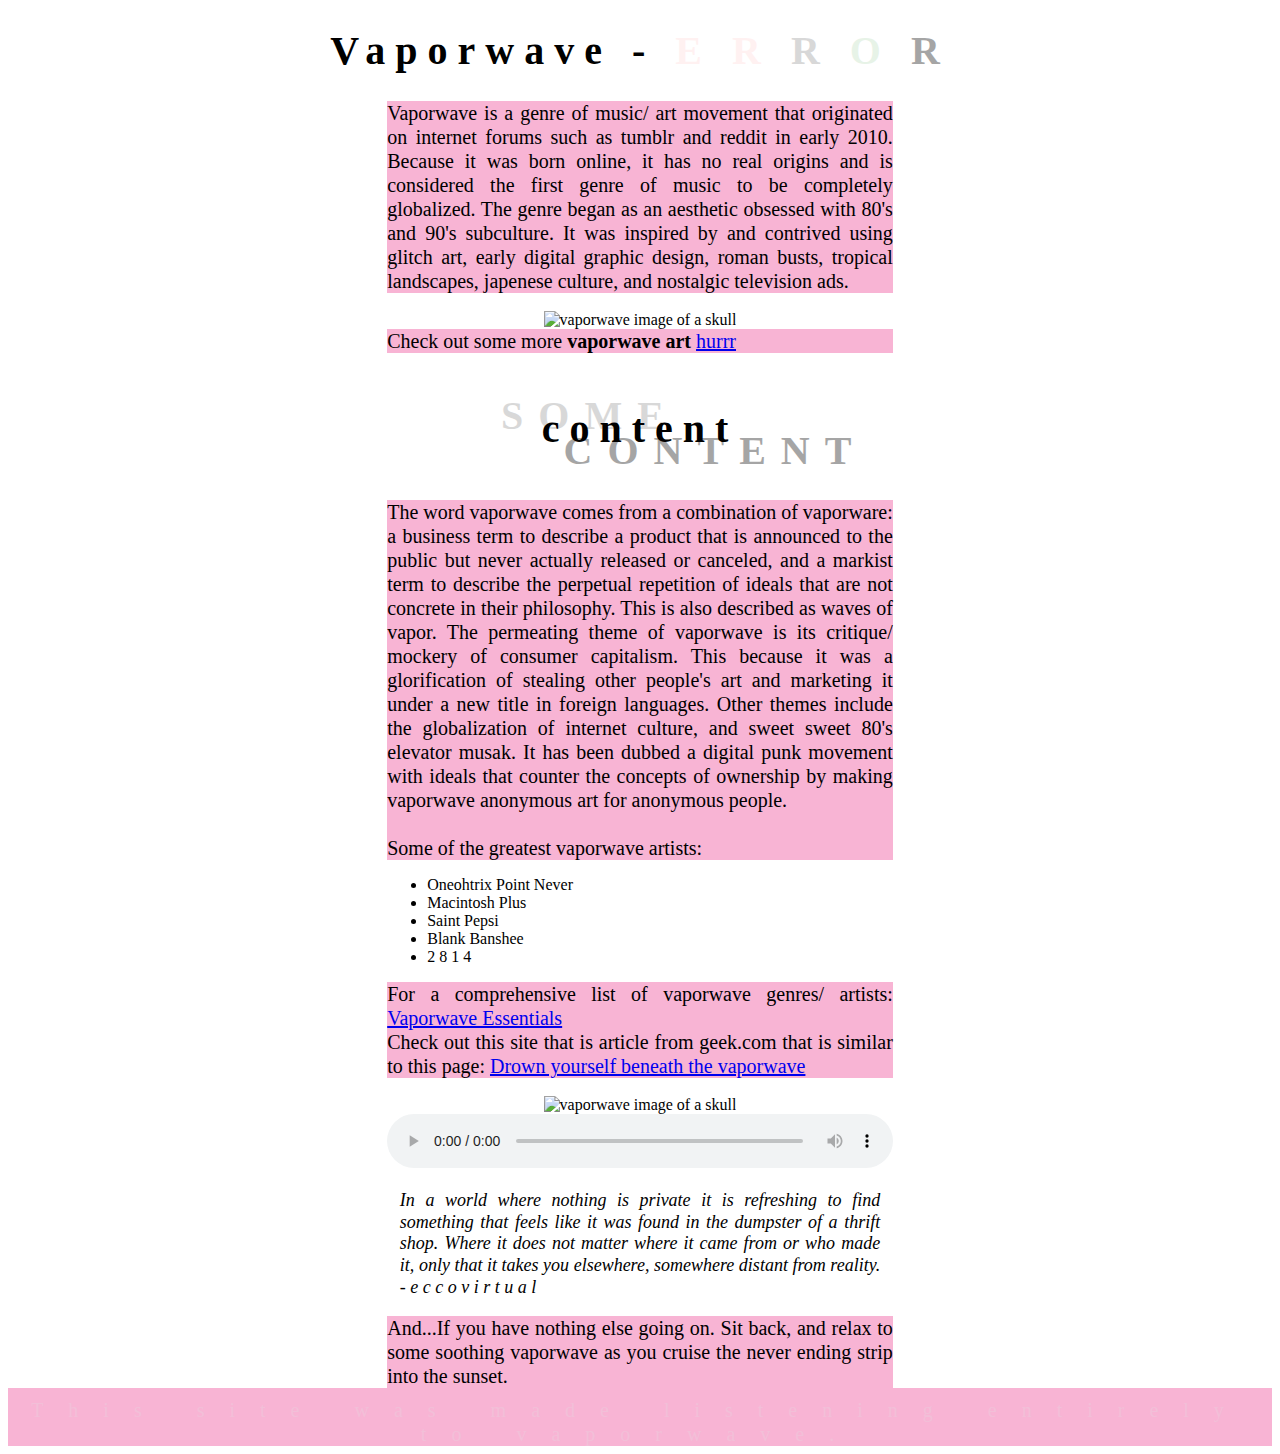
==== index.html @ c701e0b1 "html validated and correct. moved footer to proper location and fixed bad attribute tag for input el" ====
<!DOCTYPE html>
<html lang="en">
<head>
	<title>Vaporwave</title>
	<style>
		body {background-image: url(images/bg.jpg);
			background-attachment: fixed; 
		}
		h1 {text-align: center;
			font-size: 40px;
			letter-spacing: 10px;}
		h2 {text-align: center;
			margin-top: -60px;
			font-size: 40px;
			letter-spacing: 10px;
			line-height: 50%;}
		h3 {margin-left: 150px; 
			margin-top: -30px;
			text-align: center;
			font-size: 40px;
			letter-spacing: 15px;
			line-height: 45%;}
		h4 {margin-left: -100px; 
			text-align: center;
			font-size: 40px;
			letter-spacing: 15px;
			line-height: 50%;}
		p {position: relative;
			text-align: justify;
			width: 40%;
			margin: 0 auto;
			font-size: 20px;
			line-height: 1.2em;
			background: rgba(242,119,176,0.55);}
		blockquote {position: relative;
			text-align: justify;
			width: 38%;
			margin: 0 auto;
			font-size: 18px;
			font-style: italic;
			line-height: 1.2em;}
		div.image {text-align: center;}
		div.wrap{text-align: center}
		div.list{width: 40%;
			margin-right: auto;
			margin-left: auto;}
		audio {width: 40%;}
		footer {width: 100%;
			background: rgba(242,119,176,0.55);}
		.foot {width: 100%;
			padding-top: 10px;
			margin: 0 auto;}
		.note {position: relative;
			text-align: center;
			width: 100%;
			margin: 0 auto;
			font-size: 20px;
			line-height: 1.2em;
			color: #e3e1e4;
			opacity: .25;
			letter-spacing: 25px;}
		

	</style>
</head>
<body>
	<h1>Vaporwave - <span style="color:red; opacity:.05;">E R</span><span style="color:black; opacity:.15;"> R</span><span style="color:green; opacity:.09;"> O</span><span style="color:black; opacity:.35;"> R</span></h1>
	<p>Vaporwave is a genre of music/ art movement that originated on internet forums such as tumblr and reddit in early 2010. Because it was born online, it has no real origins and is considered the first genre of music to be completely globalized. The genre began as an aesthetic obsessed with 80's and 90's subculture. It was inspired by and contrived using glitch art, early digital graphic design, roman busts, tropical landscapes, japenese culture, and nostalgic television ads.</p>

	<br>

	<div class="image"><img src="images/skull.jpg" alt="vaporwave image of a skull" style="width: 40%; height:auto;"></div>
	<p>Check out some more <strong>vaporwave art</strong> <a href="vaporart.html">hurrr</a></p>

	<h4><span style="color:black; opacity:.15;">SOME</span></h4>
	<h2>content</h2>
	<h3><span style="color:black; opacity:.35;">CONTENT</span></h3>

	<p>The word vaporwave comes from a	combination of vaporware: a	business term to describe a product that is announced to the public but never actually released or canceled, and a markist term to describe the perpetual repetition of ideals that are not concrete in their philosophy. This is also described as waves of vapor.	The permeating theme of vaporwave is its critique/ mockery of consumer capitalism. This because it was a glorification of stealing other people's art and marketing it under a new title in foreign languages. Other themes include the globalization of internet culture, and sweet sweet 80's elevator musak. It has been dubbed a digital punk movement with ideals that counter the concepts of ownership by making vaporwave anonymous art for anonymous people.
	<br>
	<br>
	Some of the greatest vaporwave artists:
	</p> 
	<div class="list"><ul>
		<li>Oneohtrix Point Never</li>
		<li>Macintosh Plus</li>
		<li>Saint Pepsi</li>
		<li>Blank Banshee</li>
		<li>2 8 1 4</li>
	</ul></div>
	<p>For a comprehensive list of vaporwave genres/ artists: <a href="http://imgur.com/UuqU3AA">Vaporwave Essentials</a></p>
	<p>Check out this site that is article from geek.com that is similar to this page: <a href="http://www.geek.com/news/drown-yourself-beneath-the-vaporwave-1657121/">Drown yourself beneath the vaporwave</a></p>

	<br>

	<div class="image"><img src="images/sunset.gif" alt="vaporwave image of a skull" style="width: 40%; height:auto;"></div>


	<div class="wrap"><audio controls autoplay>
		<source src="images/macintosh_plus_420.mp3" type="audio/mpeg">
	</audio></div>

	<br>

	<blockquote>In a world where nothing is private it is refreshing to find something that feels like it was found in the dumpster of a thrift shop. Where it does not matter where it came from or who made it, only that it takes you elsewhere, somewhere distant from reality. - e c c o  v i r t u a l</blockquote>

	<br>

	<p>And...If you have nothing else going on. Sit back, and relax to some soothing vaporwave as you cruise the never ending strip into the sunset.</p>

<footer>
	<div class="foot">
		<div class="note">This site was made listening entirely to vaporwave.</div>
	</div>
</footer>
	

</body>



</html>
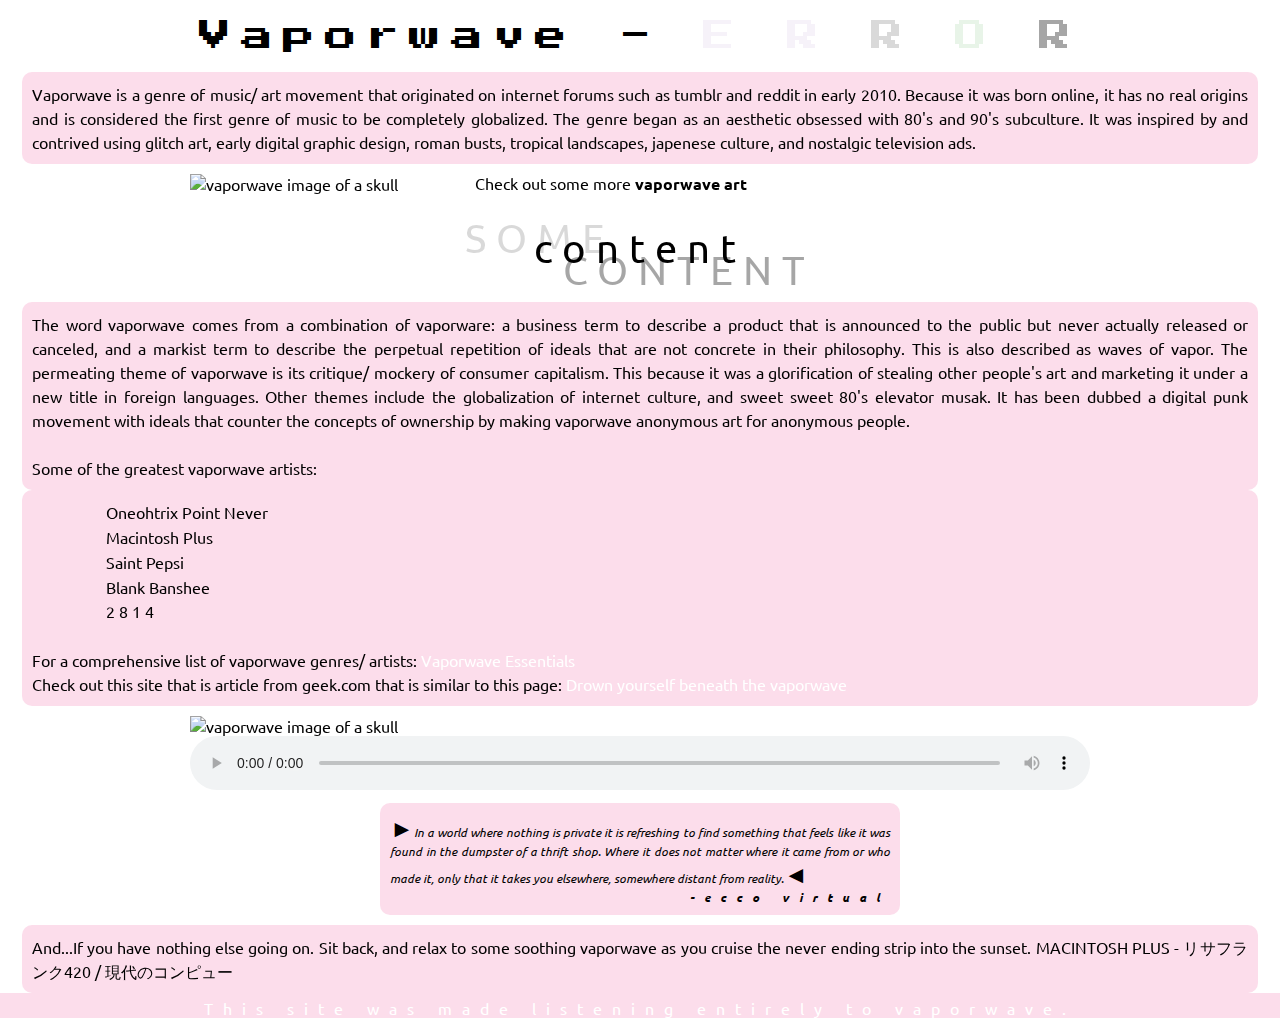
==== commit fd53f631: "updated the vaporart page with css styling. updated the image grid with some padding and margins to " ====
--- a/index.html
+++ b/index.html
@@ -1,112 +1,65 @@
 <!DOCTYPE html>
 <html lang="en">
 <head>
+<meta charset="utf-8">
 	<title>Vaporwave</title>
-	<style>
-		body {background-image: url(images/bg.jpg);
-			background-attachment: fixed; 
-		}
-		h1 {text-align: center;
-			font-size: 40px;
-			letter-spacing: 10px;}
-		h2 {text-align: center;
-			margin-top: -60px;
-			font-size: 40px;
-			letter-spacing: 10px;
-			line-height: 50%;}
-		h3 {margin-left: 150px; 
-			margin-top: -30px;
-			text-align: center;
-			font-size: 40px;
-			letter-spacing: 15px;
-			line-height: 45%;}
-		h4 {margin-left: -100px; 
-			text-align: center;
-			font-size: 40px;
-			letter-spacing: 15px;
-			line-height: 50%;}
-		p {position: relative;
-			text-align: justify;
-			width: 40%;
-			margin: 0 auto;
-			font-size: 20px;
-			line-height: 1.2em;
-			background: rgba(242,119,176,0.55);}
-		blockquote {position: relative;
-			text-align: justify;
-			width: 38%;
-			margin: 0 auto;
-			font-size: 18px;
-			font-style: italic;
-			line-height: 1.2em;}
-		div.image {text-align: center;}
-		div.wrap{text-align: center}
-		div.list{width: 40%;
-			margin-right: auto;
-			margin-left: auto;}
-		audio {width: 40%;}
-		footer {width: 100%;
-			background: rgba(242,119,176,0.55);}
-		.foot {width: 100%;
-			padding-top: 10px;
-			margin: 0 auto;}
-		.note {position: relative;
-			text-align: center;
-			width: 100%;
-			margin: 0 auto;
-			font-size: 20px;
-			line-height: 1.2em;
-			color: #e3e1e4;
-			opacity: .25;
-			letter-spacing: 25px;}
-		
-
-	</style>
+	<link rel="stylesheet" type="text/css" href="styles.css">
+	<link href="https://fonts.googleapis.com/css?family=Ubuntu" rel="stylesheet">
+	<link href="https://fonts.googleapis.com/css?family=Press+Start+2P" rel="stylesheet">
 </head>
 <body>
-	<h1>Vaporwave - <span style="color:red; opacity:.05;">E R</span><span style="color:black; opacity:.15;"> R</span><span style="color:green; opacity:.09;"> O</span><span style="color:black; opacity:.35;"> R</span></h1>
-	<p>Vaporwave is a genre of music/ art movement that originated on internet forums such as tumblr and reddit in early 2010. Because it was born online, it has no real origins and is considered the first genre of music to be completely globalized. The genre began as an aesthetic obsessed with 80's and 90's subculture. It was inspired by and contrived using glitch art, early digital graphic design, roman busts, tropical landscapes, japenese culture, and nostalgic television ads.</p>
+	<div id="error"></div>
+	<div id="colors"></div>
+	<h1>Vaporwave - <span style="color:indigo; opacity:.05;">E R</span><span style="color:black; opacity:.15;"> R</span><span style="color:green; opacity:.09;"> O</span><span style="color:black; opacity:.35;"> R</span></h1>
 
+	<div class="paragraph">
+		<p>Vaporwave is a genre of music/ art movement that originated on internet forums such as tumblr and reddit in early 2010. Because it was born online, it has no real origins and is considered the first genre of music to be completely globalized. The genre began as an aesthetic obsessed with 80's and 90's subculture. It was inspired by and contrived using glitch art, early digital graphic design, roman busts, tropical landscapes, japenese culture, and nostalgic television ads.</p>
+	</div>
+
+	<div class="image">
+		<img src="images/skull.jpg" alt="vaporwave image of a skull">
+		<p>Check out some more <strong>vaporwave art</strong> <a href="vaporart.html">>hurrr<</a></p>
+	</div>
+	
+	<div class="vapor-text">
+		<div id="top">SOME</div>
+		<div id="main">content</div>
+		<div id="bot">CONTENT</div>
+	</div>
+	
+	<div class="paragraph">
+		<p>The word vaporwave comes from a	combination of vaporware: a	business term to describe a product that is announced to the public but never actually released or canceled, and a markist term to describe the perpetual repetition of ideals that are not concrete in their philosophy. This is also described as waves of vapor.	The permeating theme of vaporwave is its critique/ mockery of consumer capitalism. This because it was a glorification of stealing other people's art and marketing it under a new title in foreign languages. Other themes include the globalization of internet culture, and sweet sweet 80's elevator musak. It has been dubbed a digital punk movement with ideals that counter the concepts of ownership by making vaporwave anonymous art for anonymous people.
+		<br>
+		<br>
+		Some of the greatest vaporwave artists:
+		</p> 
+	</div>
+
+	<div class="paragraph">
+		<ul>
+			<li>Oneohtrix Point Never</li>
+			<li>Macintosh Plus</li>
+			<li>Saint Pepsi</li>
+			<li>Blank Banshee</li>
+			<li>2 8 1 4</li>
+		</ul>
 	<br>
-
-	<div class="image"><img src="images/skull.jpg" alt="vaporwave image of a skull" style="width: 40%; height:auto;"></div>
-	<p>Check out some more <strong>vaporwave art</strong> <a href="vaporart.html">hurrr</a></p>
-
-	<h4><span style="color:black; opacity:.15;">SOME</span></h4>
-	<h2>content</h2>
-	<h3><span style="color:black; opacity:.35;">CONTENT</span></h3>
-
-	<p>The word vaporwave comes from a	combination of vaporware: a	business term to describe a product that is announced to the public but never actually released or canceled, and a markist term to describe the perpetual repetition of ideals that are not concrete in their philosophy. This is also described as waves of vapor.	The permeating theme of vaporwave is its critique/ mockery of consumer capitalism. This because it was a glorification of stealing other people's art and marketing it under a new title in foreign languages. Other themes include the globalization of internet culture, and sweet sweet 80's elevator musak. It has been dubbed a digital punk movement with ideals that counter the concepts of ownership by making vaporwave anonymous art for anonymous people.
-	<br>
-	<br>
-	Some of the greatest vaporwave artists:
-	</p> 
-	<div class="list"><ul>
-		<li>Oneohtrix Point Never</li>
-		<li>Macintosh Plus</li>
-		<li>Saint Pepsi</li>
-		<li>Blank Banshee</li>
-		<li>2 8 1 4</li>
-	</ul></div>
 	<p>For a comprehensive list of vaporwave genres/ artists: <a href="http://imgur.com/UuqU3AA">Vaporwave Essentials</a></p>
 	<p>Check out this site that is article from geek.com that is similar to this page: <a href="http://www.geek.com/news/drown-yourself-beneath-the-vaporwave-1657121/">Drown yourself beneath the vaporwave</a></p>
+	</div>
 
-	<br>
+	<div class="image">
+		<img src="images/sunset.gif" alt="vaporwave image of a skull">
+		<audio controls>
+			<source src="images/macintosh_plus_420.mp3" type="audio/mpeg">
+		</audio>
+	</div>
 
-	<div class="image"><img src="images/sunset.gif" alt="vaporwave image of a skull" style="width: 40%; height:auto;"></div>
+	<blockquote class="quote"><q>In a world where nothing is private it is refreshing to find something that feels like it was found in the dumpster of a thrift shop. Where it does not matter where it came from or who made it, only that it takes you elsewhere, somewhere distant from reality.</q><p id="cite">-ecco virtual</p></blockquote>
 
-
-	<div class="wrap"><audio controls autoplay>
-		<source src="images/macintosh_plus_420.mp3" type="audio/mpeg">
-	</audio></div>
-
-	<br>
-
-	<blockquote>In a world where nothing is private it is refreshing to find something that feels like it was found in the dumpster of a thrift shop. Where it does not matter where it came from or who made it, only that it takes you elsewhere, somewhere distant from reality. - e c c o  v i r t u a l</blockquote>
-
-	<br>
-
-	<p>And...If you have nothing else going on. Sit back, and relax to some soothing vaporwave as you cruise the never ending strip into the sunset.</p>
+	<div class="paragraph">
+		<p>And...If you have nothing else going on. Sit back, and relax to some soothing vaporwave as you cruise the never ending strip into the sunset. MACINTOSH PLUS - リサフランク420 / 現代のコンピュー</p>
+	</div>
 
 <footer>
 	<div class="foot">
--- a/styles.css
+++ b/styles.css
@@ -0,0 +1,311 @@
+* {
+	margin: 0;
+	padding: 0;
+	z-index: 1;
+}
+
+
+body {
+	background-image: url(images/bg.jpg);
+	background-attachment: fixed; 
+	font-size: 16px;
+	font-family: 'Ubuntu', sans-serif;
+}
+#error {
+	z-index: 0;
+	background-image: url(images/bsod.png);
+	position: fixed;
+	top: 0;
+	margin: 0 auto;
+	height: 100vh;
+	width: 100%;
+	-webkit-animation-name: error;
+	-webkit-animation-duration: 10s;
+	-webkit-animation-iteration-count: infinite;
+	animation-name: error;
+	animation-duration: 90s;
+	animation-iteration-count: infinite;
+}
+#colors {
+	z-index: 0;
+	position: fixed;
+	top: 0;
+	margin: 0 auto;
+	opacity: .15;
+	height: 100vh;
+	width: 100%;
+	-webkit-animation: blink 30s linear infinite;
+	animation: blink 30s linear infinite;
+}
+
+
+h1 {
+	text-align: center;
+	margin: 20px auto;
+	letter-spacing: 10px;
+	font-size: 2em;
+	font-weight: normal;
+	font-family: 'Press Start 2P', cursive;
+}
+.paragraph {
+	position: relative;
+	text-align: justify;
+	width: 95%;
+	margin: 0 auto;
+	border-radius: 10px;
+	padding: 10px;
+	font-size: 1em;
+	line-height: 1.5em;
+	background: rgba(242,119,176,0.25);
+}
+.paragraph p {
+	margin: 0 0;
+	/*border: 1px solid red;*/
+}
+
+
+.image {
+	position: relative;
+	margin: 10px auto;
+	height: auto;
+	max-width: 900px;
+}
+.image img {
+	display: block;
+	width: 100%;
+	height: auto;
+}
+.image p {
+	z-index: 1;
+	text-align: center;
+	position: absolute;
+	margin: 0 auto;
+	left: 0;
+	right: 0;
+	bottom: 0;
+	color: black;
+}
+.image audio {
+	width: 100%;
+}
+a:link {
+	color: white;
+	text-decoration: none;
+}
+a:visited {
+	color: #BDFCC9;
+}
+a:hover {
+	color: #32CD32;
+}
+
+
+.vapor-text {
+	position: relative;
+	height: 100%;
+	max-width: 350px;
+	margin: 30px auto;
+	letter-spacing: 10px;
+	font-size: 2.5em;
+	font-weight: normal;
+}
+.vapor-text #main {
+	position: relative;
+	text-align: center;
+	margin-top: .3em;
+	padding: 0px;
+}
+.vapor-text #top {
+	position: absolute;
+	color: black;
+	text-align: left;
+	margin-top: -.25em;
+	opacity: .15;
+	width: 100%;
+	left: 0;
+	top: 0;
+}
+.vapor-text #bot {
+	position: absolute;
+	color: black;
+	text-align: right;
+	margin-top: .55em;
+	opacity: .35;
+	width: 100%;
+	left: 0;
+	top: 0;
+}
+
+
+ul {
+	padding-left: 4em;
+	list-style-type: none;
+}
+li:before {
+	content: '';
+	background-image: url(images/bulletbill.png);
+	background-size: contain;
+	background-repeat: no-repeat;
+	display: inline-block;
+	vertical-align: middle;
+	height: 20px;
+	width: 20px;
+	margin-left: -20px;
+	margin-right: 10px;
+}
+
+
+
+
+#cite {
+	text-align: right;
+	font-weight: bold;
+	letter-spacing: 10px;
+}
+.quote {
+	margin: 10px auto;
+	font-size: .75em;
+	max-width: 500px;
+	height: 100%;
+	text-align: justify;
+	font-style: italic;
+	border-radius: 10px;
+	padding: 10px;
+	background: rgba(242,119,176,0.25);
+	/*border: 1px solid red;*/
+}
+q {
+	quotes: "►" "◄";
+}
+q::before {
+	content: open-quote;
+	font-size: 2em;
+}
+q::after {
+	content: close-quote;
+	font-size: 2em;
+}
+
+
+
+.foot {
+	text-align: center;
+	width: 100%;
+	letter-spacing: 10px;
+	color: white;
+	opacity: .25;
+	background: rgba(242,119,176,1);
+	position: relative;
+	padding-top: 5px;
+	bottom: 0;
+	right: 0;
+	left: 0;
+}
+
+
+
+/*VAPORART PAGE*/
+
+.columns {
+	position: relative;
+	z-index: 1;
+	column-width: 320px;
+	column-gap: 0px;
+	width: 90%;
+	max-width: 1100px;
+	margin: 50px auto;
+}
+.columns figure {
+	z-index: 1;
+	margin: 5px;
+	padding: 10px;
+	padding-right: 25px;
+	background: rgba(242,119,176,1);
+	border: 2px solid rgba(242,119,176,1);
+	box-shadow: 0 1px 5px rgba(34, 25, 25, 0.4);
+	display: inline-block;
+ 	column-break-inside: avoid;
+}
+.columns figure img {
+	z-index: 1;
+	padding: 5px;
+	border: 3px solid rgba(242,119,176,1);
+	box-shadow: 0 1px 2px rgba(34, 25, 25, .4) inset;
+	width: 100%;
+	height: auto;
+	vertical-align: middle;
+}
+
+
+/*ANIMATIONS FOR PAGES */
+
+@-webkit-keyframes blink {
+	0% {background: violet;}
+	14% {background: indigo;}
+	28% {background: blue;}
+	42% {background: green;}
+	57% {background: yellow;}
+	72% {background: orange;}
+	85% {background: red;}
+	100% {background: violet;}
+}
+
+@keyframes blink {
+	0% {background: violet;}
+	14% {background: indigo;}
+	28% {background: blue;}
+	42% {background: green;}
+	57% {background: yellow;}
+	72% {background: orange;}
+	85% {background: red;}
+	100% {background: violet;}
+}
+
+@-webkit-keyframes error {
+	0% {opacity: 0;
+		z-index: 0;}
+	69.9% {opacity: 0;
+		z-index: 0;}
+	70% {opacity: 1;
+		z-index: 10;}
+	70.09% {opacity: 1;
+		z-index: 10;}
+	70.1% {opacity: 0;
+		z-index: 0;}
+	70.3% {opacity: 0;
+		z-index: 0;}
+	70.5% {opacity: 1;
+		z-index: 10;}
+	71.3% {opacity: 1;
+		z-index: 10;}
+	71.4% {opacity: 0;
+		z-index: 0;}
+	100% {opacity: 0;
+		z-index: 0;}
+}
+@keyframes error {
+	0% {opacity: 0;
+		z-index: 0;}
+	69.9% {opacity: 0;
+		z-index: 0;}
+	70% {opacity: 1;
+		z-index: 10;}
+	70.09% {opacity: 1;
+		z-index: 10;}
+	70.1% {opacity: 0;
+		z-index: 0;}
+	70.3% {opacity: 0;
+		z-index: 0;}
+	70.5% {opacity: 1;
+		z-index: 10;}
+	71.3% {opacity: 1;
+		z-index: 10;}
+	71.4% {opacity: 0;
+		z-index: 0;}
+	100% {opacity: 0;
+		z-index: 0;}
+}
+
+
+
+
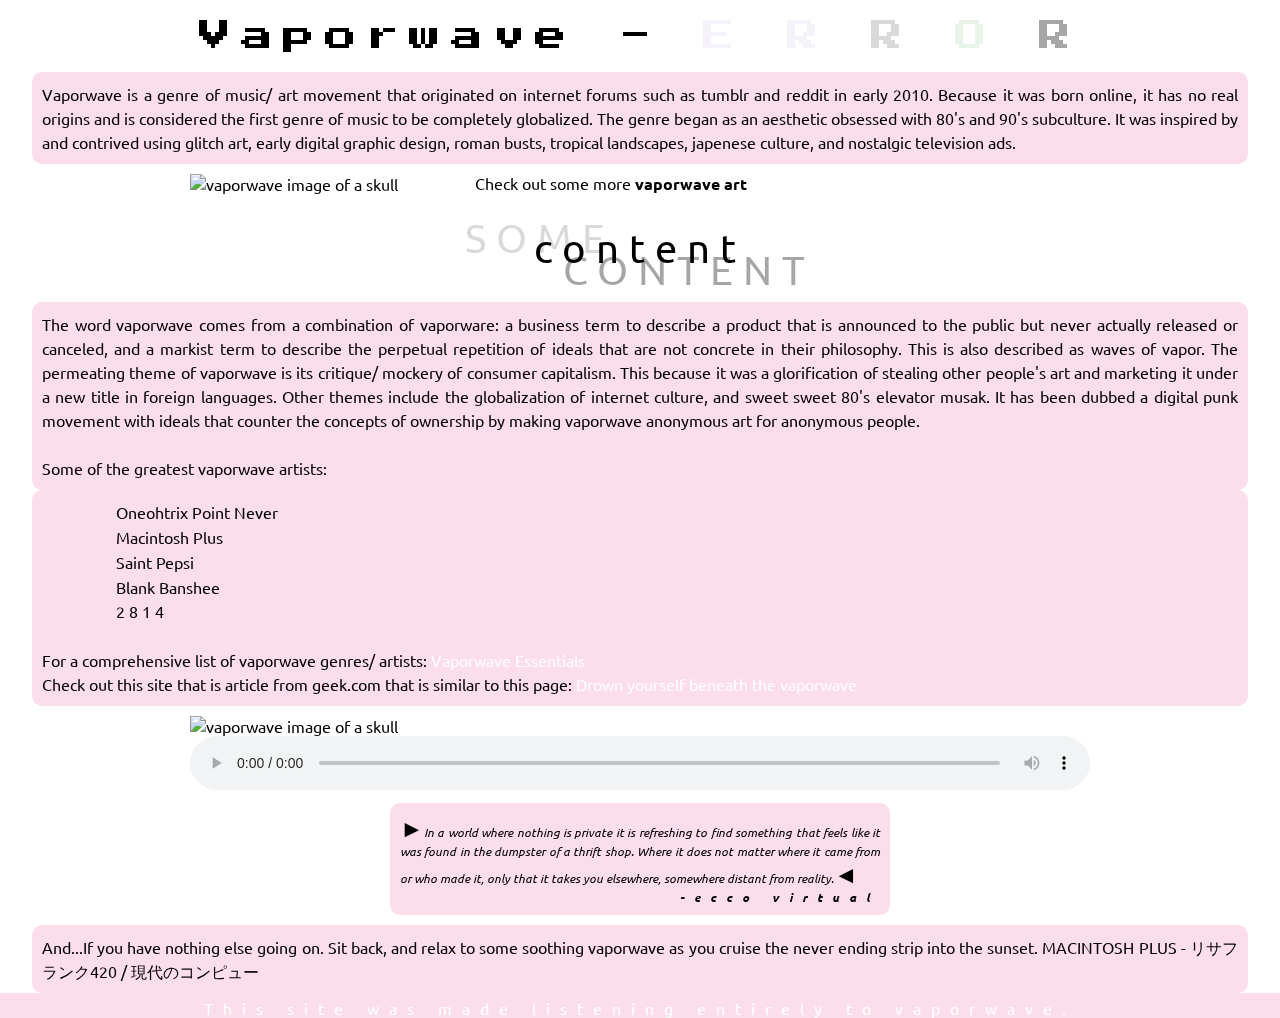
==== commit b2c9156c: "added media queries to page and validated the css" ====
--- a/index.html
+++ b/index.html
@@ -1,7 +1,8 @@
 <!DOCTYPE html>
 <html lang="en">
 <head>
-<meta charset="utf-8">
+	<meta charset="utf-8">
+	<meta name="viewport" content="width=device-width, initial-scale=1">
 	<title>Vaporwave</title>
 	<link rel="stylesheet" type="text/css" href="styles.css">
 	<link href="https://fonts.googleapis.com/css?family=Ubuntu" rel="stylesheet">
@@ -15,7 +16,7 @@
 	<div class="paragraph">
 		<p>Vaporwave is a genre of music/ art movement that originated on internet forums such as tumblr and reddit in early 2010. Because it was born online, it has no real origins and is considered the first genre of music to be completely globalized. The genre began as an aesthetic obsessed with 80's and 90's subculture. It was inspired by and contrived using glitch art, early digital graphic design, roman busts, tropical landscapes, japenese culture, and nostalgic television ads.</p>
 	</div>
-
+	
 	<div class="image">
 		<img src="images/skull.jpg" alt="vaporwave image of a skull">
 		<p>Check out some more <strong>vaporwave art</strong> <a href="vaporart.html">>hurrr<</a></p>
--- a/styles.css
+++ b/styles.css
@@ -2,6 +2,7 @@
 	margin: 0;
 	padding: 0;
 	z-index: 1;
+	box-sizing: border-box;
 }
 
 
@@ -40,6 +41,7 @@
 
 
 h1 {
+	position: relative;
 	text-align: center;
 	margin: 20px auto;
 	letter-spacing: 10px;
@@ -163,6 +165,7 @@
 	letter-spacing: 10px;
 }
 .quote {
+	position: relative;
 	margin: 10px auto;
 	font-size: .75em;
 	max-width: 500px;
@@ -224,7 +227,7 @@
 	border: 2px solid rgba(242,119,176,1);
 	box-shadow: 0 1px 5px rgba(34, 25, 25, 0.4);
 	display: inline-block;
- 	column-break-inside: avoid;
+ 	/*column-break-inside: avoid;*/
 }
 .columns figure img {
 	z-index: 1;
@@ -308,4 +311,54 @@
 
 
 
-
+/*MEDIA QUERIES*/
+
+@media only screen and (max-device-width: 480px) {
+  body {
+	background-image: url(images/eiffel.png);
+	background-attachment: fixed; 
+	background-size: 100%;
+	background-position: center;
+	font-size: 16px;
+	font-family: 'Ubuntu', sans-serif;
+}
+	h1 {
+		color: white;
+		margin: 0 auto;
+		font-size: 1.5em;
+		/*padding: 10px;*/
+	}
+	.paragraph {
+		color: white;
+		position: relative;
+		text-align: justify;
+		width: 100%;
+		margin: 0 auto;
+		border-radius: 0px;
+		padding: 10px;
+		font-size: .75em;
+		line-height: 1.5em;
+		background: rgba(215,189,234,0.75);
+	}
+	.image {
+		position: relative;
+		margin: 0 auto;
+		height: auto;
+		max-width: 100% !important;
+	}
+	.quote {
+		margin: 0 auto;
+		color: white;
+		background: rgba(215,189,234,0.75);
+		width: 75%;
+	}
+	.vapor-text #main, .vapor-text #top, .vapor-text #bot{
+		color: white;
+	}
+	.columns {
+		margin-top: 10px;
+	}
+	.columns figure {
+		padding-right: 10px;
+	}
+}